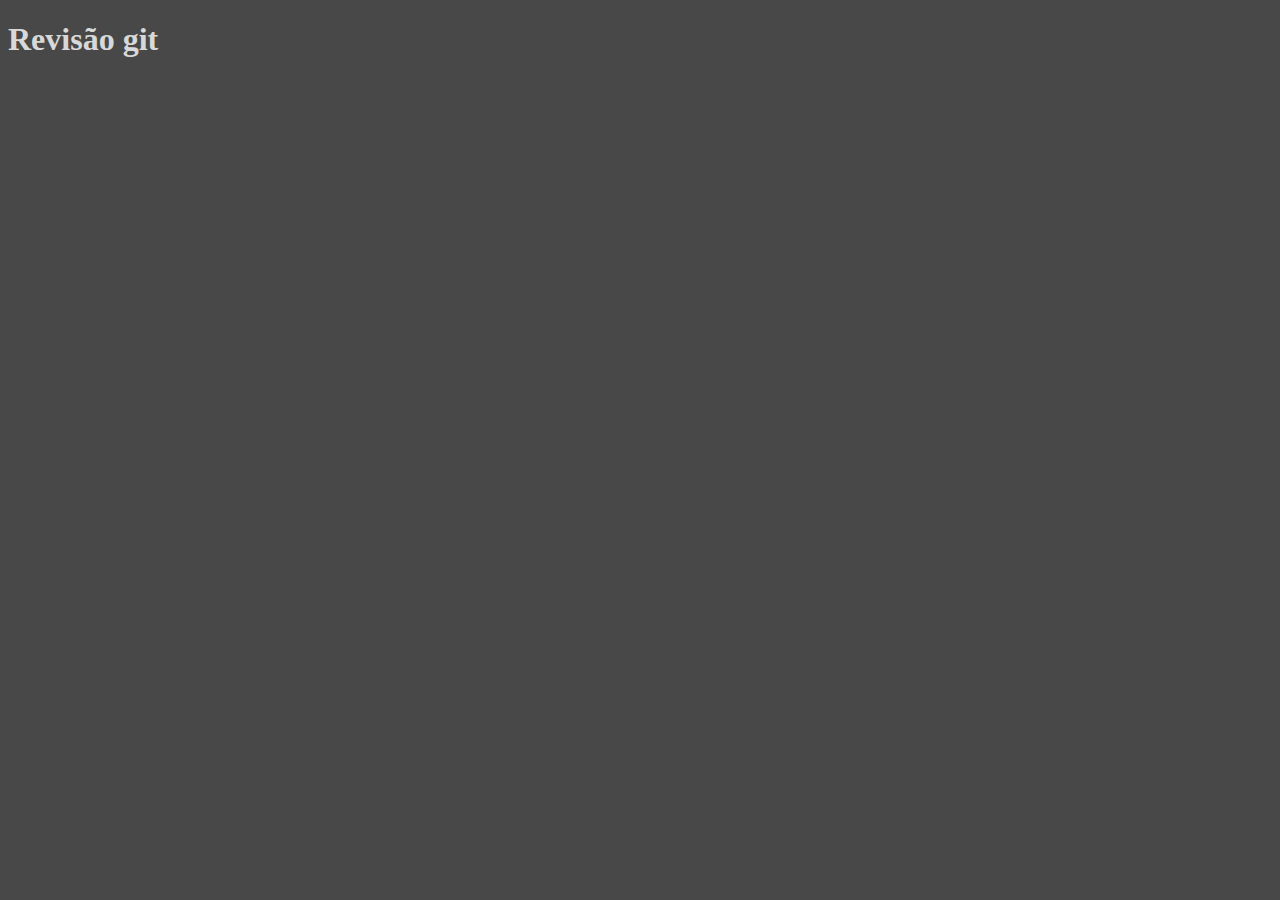
==== index.html @ 8ef70dd8 "commit inicial do projeto" ====
<!DOCTYPE html>
<html lang="en">
<head>
    <meta charset="UTF-8">
    <meta name="viewport" content="width=device-width, initial-scale=1.0">
    <meta http-equiv="X-UA-Compatible" content="ie=edge">
    <title>Revisão do git</title>
    <link 
        rel="stylesheet" 
        type="text/css"
        href="./assets/css/principal.css"
    >
</head>
<body>
    <h1>Revisão git</h1>
</body>
</html>
---- assets/css/principal.css ----
body{
    color:#d8d8d8;
    background-color: #484848;
}
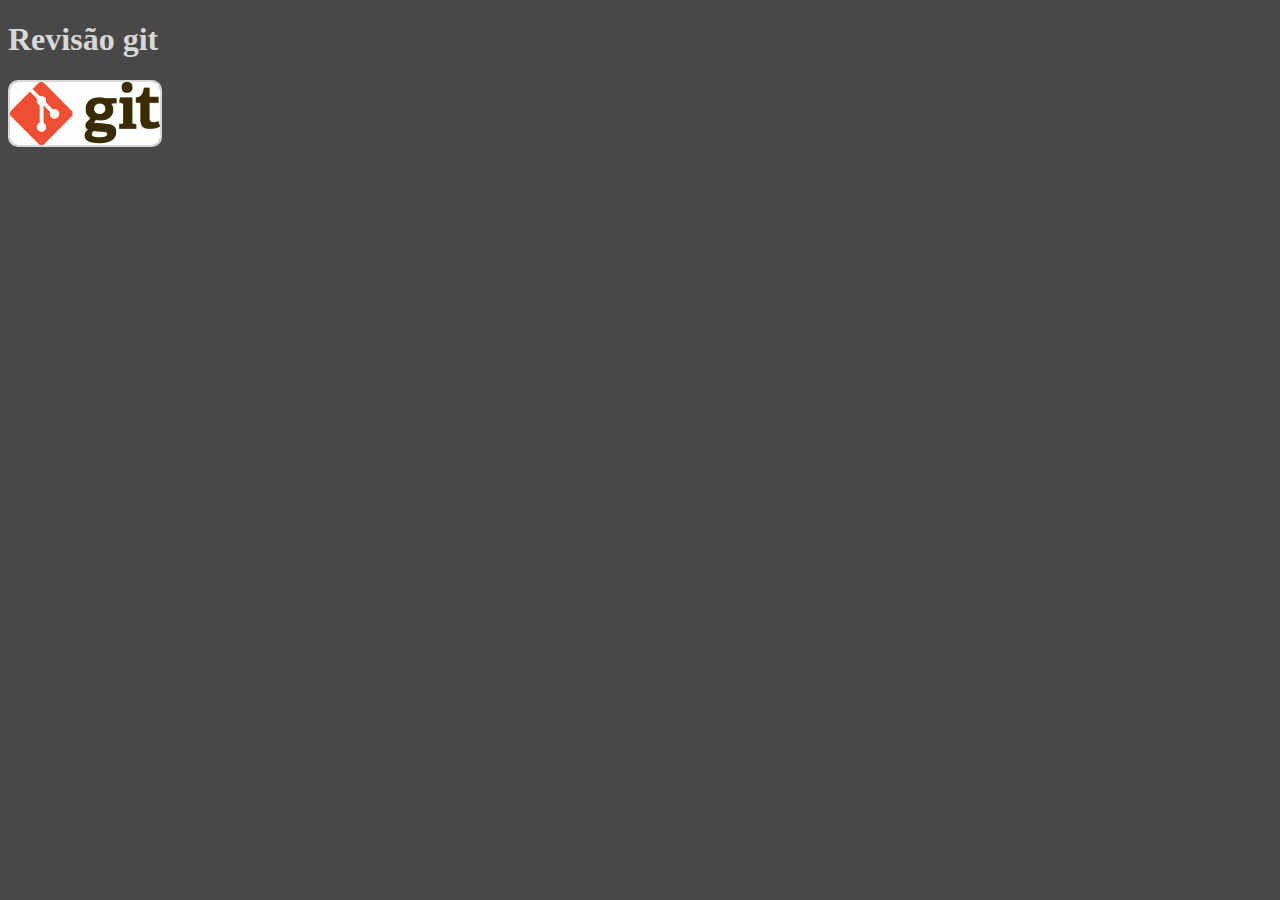
==== commit 300c1ff2: "adicionada uma imagem na página incial" ====
--- a/index.html
+++ b/index.html
@@ -13,5 +13,8 @@
 </head>
 <body>
     <h1>Revisão git</h1>
+    <div id="logo"> 
+        <img src="./assets/imagens/logo_git.png">
+    </div>
 </body>
 </html>--- a/assets/css/principal.css
+++ b/assets/css/principal.css
@@ -1,4 +1,10 @@
 body{
     color:#d8d8d8;
     background-color: #484848;
+}
+
+#logo img{
+    width: 150px;
+    border: 2px solid #d8d8d8;
+    border-radius: 10px;
 }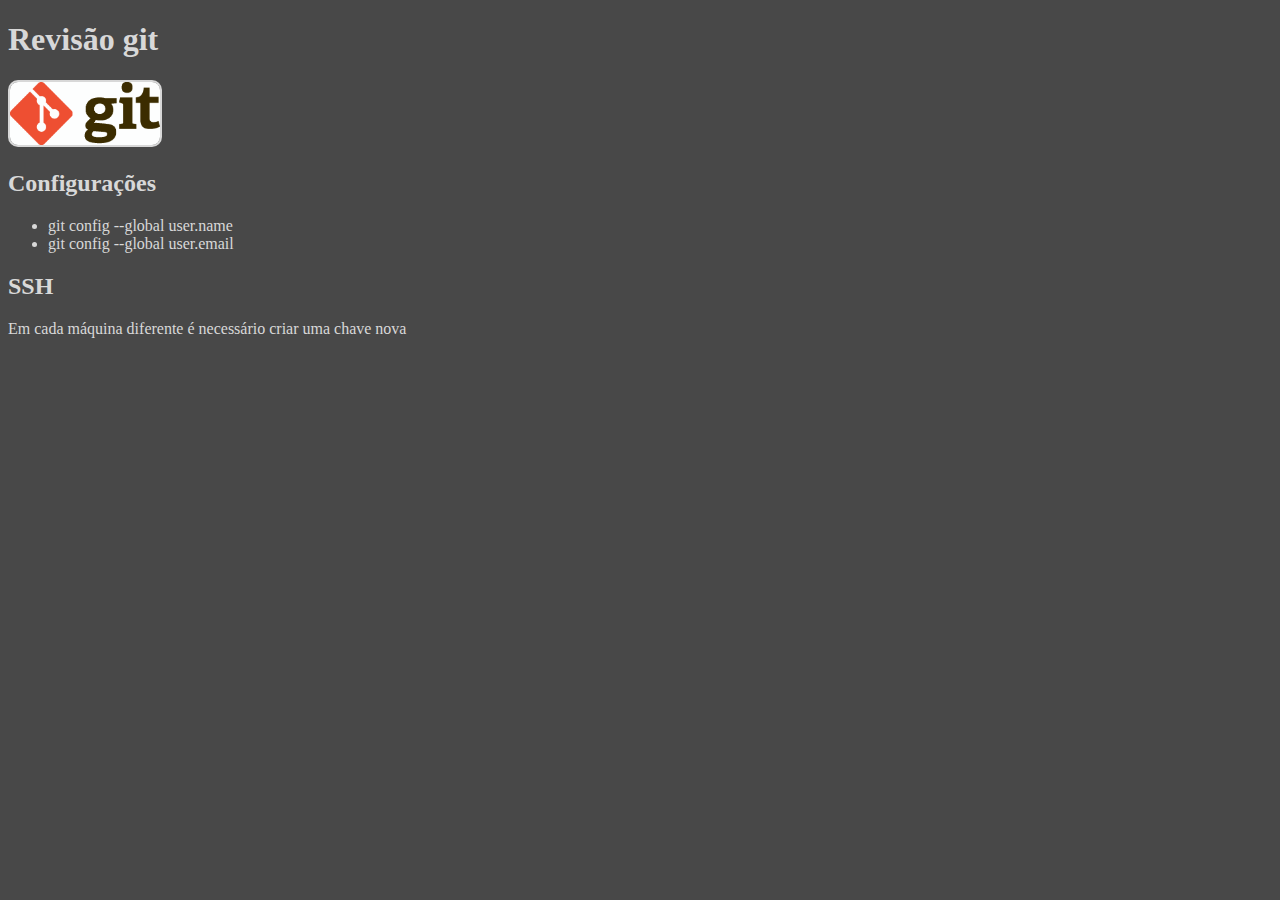
==== commit 31349248: "adicionado texto na página principal" ====
--- a/index.html
+++ b/index.html
@@ -1,20 +1,31 @@
 <!DOCTYPE html>
 <html lang="en">
+
 <head>
     <meta charset="UTF-8">
     <meta name="viewport" content="width=device-width, initial-scale=1.0">
     <meta http-equiv="X-UA-Compatible" content="ie=edge">
     <title>Revisão do git</title>
-    <link 
-        rel="stylesheet" 
-        type="text/css"
-        href="./assets/css/principal.css"
-    >
+    <link rel="stylesheet" type="text/css" href="./assets/css/principal.css">
 </head>
+
 <body>
     <h1>Revisão git</h1>
-    <div id="logo"> 
+    <div id="logo">
         <img src="./assets/imagens/logo_git.png">
+    </div>
+    <div class="secao">
+        <h2>Configurações</h2>
+        <ul>
+            <li>git config --global user.name</li>
+            <li>git config --global user.email</li>
+        </ul>
+    </div>
+    <div class="secao">
+        <h2>SSH</h2>
+        <p>Em cada máquina diferente é necessário
+        criar uma chave nova
+        </p>
     </div>
 </body>
 </html>